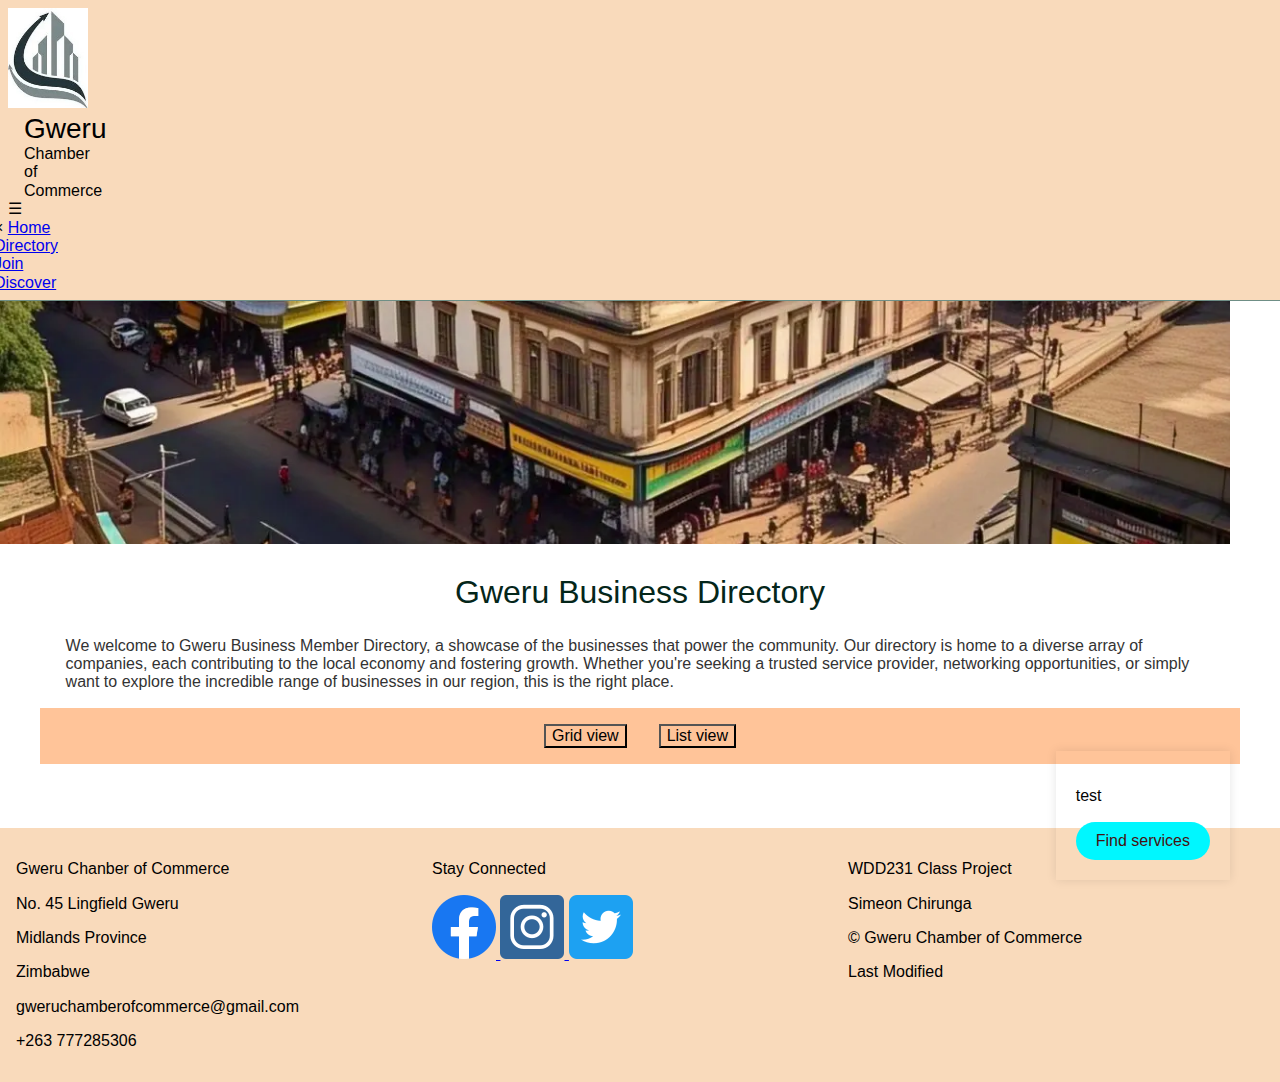
==== chamber/chamber.html @ aa9294a7 "week3" ====
<!DOCTYPE html>
<html lang="en-US">

<head>
    <meta charset="UTF-8">
    <meta name="viewport" content="width=device-width, initial-scale=1.0">
    <meta name="author" content="Simeon Chirunga">
    <meta name="description"
        content="WDD 131 - Dynamic Web Fundamentals - Simeon Chirunga :- Week 2 Assignment -Temples Album">
    <title>WDD 131 - Dynamic Web Fundamentals - Simeon Chirunga- Temples</title>
    <meta property="og:title" content="Gweru Business Chamber ">
    <meta property="og:type" content="website">
    <meta property="og:url" content="https://simeonchirunga.github.io/wdd231/chamber/directory.html">
    <meta property="og:image" content="https://github.com/simeonchirunga/wdd231/blob/main/chamber/images/hero.WEBP">
    <meta property="og:site_name" content="Gweru Business Chamber">
    <link rel="stylesheet" href="styles/normalize.css">
    <link rel="stylesheet" href="styles/base.css">
    <link rel="stylesheet" href="styles/large.css">
    <link rel="preconnect" href="https://fonts.googleapis.com">
    <link rel="preconnect" href="https://fonts.gstatic.com" crossorigin>
    <link
        href="https://fonts.googleapis.com/css2?family=Montserrat:ital,wght@0,100;1,100&family=Playfair+Display:ital@0;1&display=swap"
        rel="stylesheet" media="screen">
    <script src="scripts/index.js" defer></script>

</head>

<body>


    <header>
        <div class="header-container">
            <div class="theader">
                <img src="images/gcc.jpg" alt="Chamber of Commerce Logo" width="80">
                <div class="name">
                    <span id="name1">Gweru</span>
                    <span id="name2">Chamber of Commerce</span>
                </div>
                
                
            <span id="menu">☰</span>
            <nav id="navmenu">
                <span class="close-menu">&times;</span>

                <a href="#">Home</a>
                <a href="#">Directory</a>
                <a href="#">Join</a>
                <a href="#">Discover</a>
                <span id="half-circle"></span>
            </nav>
        </div>
    </header>

    <div class="banner-hero">
        <img src="images/gweru-hero.webp" width="1230" alt="Hero Image">
        <div class="keynote-ticket">
            <p>test</p>
            <button>Find services</button>
        </div>

    </div>

    <main>
        <section class="intro-section">
            <h1>Gweru Business Directory</h1>
            <p>
                We welcome to Gweru Business Member Directory, a showcase of the businesses
                that power the community. Our directory is home to a diverse array of
                companies, each contributing to the local economy and fostering
                growth. Whether you're seeking a trusted service provider, networking
                opportunities, or simply want to explore the incredible range of
                businesses in our region, this is the right place.
            </p>
        </section>
    
        <section class="views-button-section">
            <button role="button" id="grid-view">Grid view</button>
            <button role="button" id="list-view">List view</button>
        </section>
    
        <section class="member-card-section"></section>
    </main>
    
    <footer class="footer">
        <div class="contact-box">
            <p class="footer-captions">Gweru Chanber of Commerce</p>
            
                <p>No. 45 Lingfield Gweru </p>
                <p>Midlands Province</p>
                <p>Zimbabwe</p>
                <p>gweruchamberofcommerce@gmail.com</p>
                <p>+263 777285306</p>
            
        </div>
       
        <div class="footer-socials">
            <p class="footer-captions">Stay Connected</p>
            <nav class="sociallinks">
                <a href="https://facebook.com">
                    <img src="images/facebook.webp" alt="Facebook">
                </a>
                <a href="https://instagram.com">
                    <img src="images/instagram.webp" alt="Instagram">
                </a>
                <a href="https://twitter.com">
                    <img src="images/twitter.webp" alt="Twitter">
                </a>
            
            </nav>
            
        </div>
        <div class="copyright-box">
                <p>WDD231 Class Project</p>
                <p>Simeon Chirunga</p> 
                <p>©  <span id="year"></span> Gweru Chamber of Commerce</p>
                <p id="lastModified">Last Modified </p>
    
        </div>
    </footer>
    </body>
    
    </html>
---- chamber/styles/base.css ----
* {
    box-sizing: border-box;
}

body {
    font-family: 'Oswald', sans-serif;
    font-weight: 300;
    color: #030303;
}

header {
    padding: .5rem;
    background-color: #f9dabb;
    /* background-color: #6f8f86; */
    border-bottom: 1px solid #6f8f86;
    display: grid;
    gap: 3.5rem;
    grid-template-columns: 50px auto 48px;
}

header h1 {
    /* margin: 1rem; */
    color: #0a0a0a;
    font-size: 1.5rem;
}

header p {
    
    margin: 0;
    color: #080808;
    font-size: .87rem;
    gap: 1.5rem;
}


/*Navigation*/
#menu-button {
    background: #FFC499;
    border: none;
    color: #0a0a0a;
    font-size: 1.5rem;
    width: 48px;
    height: 48px;
    text-align: center;
    border: 1px solid rgba(0, 0, 0, 0.5);
    padding-bottom: 5px;
}

nav ul {
    margin: 0;
    padding: 0;
    display: none;
    list-style-type: none;
    z-index: 99;
}

nav ul.open {
    display: block;
    position: absolute;
    top: 50px;
    right: 0;
    width: 150px;
    background-color: #f9dabb; 
    margin: 0;
}

nav ul li a {
    display: block;
    color: black;
    text-decoration: none;
    padding: .75rem;
}

nav ul li.active a {
    font-weight: 600;
}

nav ul li:hover a {
    background-color: #04261a;
    color: white;
}

/*Default Styling*/
main h1 {
    color: #04261a;
    margin: 2vw;
}

main h2 {
    color: #0a0a0a;
    margin: .5rem 2vw;
}

main h3 {
    color: #333;
    margin: .5rem 2vw;
}

main p {
    color: #333;
    margin: .5rem 2vw;
}


/*Hero*/
div.hero {
    width: 100%;
    height: auto;
    position: relative;
}

div.hero img {
    width: 100%;
    height: auto;
}

div.hero a {
    display: block;
    position: absolute;
    top: 50%;
    left: 50%;
    transform: translate(-50%, -50%);
    padding: .5rem 1rem;
    background-color: #f9dabb;
    color: #04261a;
    text-decoration: none;
    font-weight: 600;
    border-radius: 10px;
    box-shadow: 0 0 10px #04261a;
}

div.hero a:hover {
    font-size: 150%;
}

/*Weather*/
.current {
    font-size: 1.2rem;
    color: #070707
}

#forecast {
    display: flex;
    justify-content: space-between;
    padding: 10px;
    gap: 10px;
}

#forecast div {
    border: 1px solid #6f8f86;
    background-color: #f9dabb;
    padding: 1rem
}

#forecast p.temp {
    font-size: 2rem;
}

#forecast p.desc {
    color: #080808
}


/* Cards*/
div.cards {
    display: grid;
    grid-template-columns: 1fr;
    padding: 1rem 2vw;
}

div.cards section {
    border: 1px dashed #6f8f86;
    width: 100%;
    padding: 1rem 0;
}

div.cards section h2 {
    margin-top: 0;
}

/*spotlight cards*/
div.cards .spot {
    text-align: center;
    padding: 0;
}

.spot img {
    width: 100%;
    display: block;
}

.spot span {
    background-color: #f9dabb;
    display: block;
    padding: .5rem 8px;
    font-weight: 600;
}

.spot a {
    display: block;
    padding: .75rem 1rem;
    color: #04261a;
    background-color: #eee;
}

/*Banner*/
div#banner {
    background-color: #f9dabb;
    padding: 1rem 2vw;
    text-align: center;
    font-weight: 600;
}

div#banner.hide {
    display: none;
}

/*Discover goes here*/
section.gallery figure {
    margin: 2rem 2vw;
}

section.gallery figcaption {
    text-align: center;
    color: #666;
    font-weight: 600;
    ;
}

section.gallery img {
    width: 100%;
    height: auto;
    border-radius: 4px;
}

section.gallery .rocorn {

    /* rounded corners - boxmodel */
    border-radius: 15px 150px;
}




/*Members*/
div#theButtons {
    width: 100%;
    text-align: center;
}

div#theButtons button.active {
    background-color: #6f8f86;
}

div#theButtons button {
    margin: 0 1rem;
    padding: .7rem 1rem;
    border-radius: 10px;
    border: 1px solid #6f8f86;
}

div#members {
    margin: 0 2vw;
}

/*GRID layout*/
div.grid {
    display: flex;
    flex-wrap: wrap;
    gap: 8px;
    justify-content: center;

}

div.grid section {
    text-align: center;
    margin: 1rem 0;
    border: solid 1px #6f8f86;
    border-radius: 10px;
    overflow: hidden;
}

div.grid img:first-child {
    width: 100%;
}

div.grid h3 {
    margin: .2rem 0;
}

div.grid p {
    margin: .2rem 0;
}

/*LIST layout*/
div.list section {
    display: grid;
    grid-template-columns: auto auto auto auto 55px;
    align-items: center;
    margin: .5rem 0;
    border: solid 1px #6f8f86;
    border-radius: 10px;
    overflow: hidden;
}

div.list img:first-child {
    display: none;
}
.name {
    display: flex;
    flex-direction: column;
    width: 100%;
}

#name1 {
    font-size: 28px;
    padding-left: 1rem;
    color: black;
}

#name2 {
    font-weight: 100;
    color: black;
    /* text-align: center; */
    align-content: center;
    font-size: 16px;
    padding-left: 1rem;

}

#half-circle {
    /* display: inline-block; */
    width: 20px;
    height: 20px;
    background-image: linear-gradient(to right, #000 50%, #fff 50%);
    border-radius: 100%;
    margin-top: 20px;
    /* margin-left: 5px; */
    position: relative;
}


.footer {
    background-color: #f9dabb;
    display: grid;
    grid-template-columns: 1fr 1fr 1fr;
    align-content: normal;
    color: black;
    text-align: left;
    padding: 1rem;
}
/* .banner-hero {
    position: relative;
    
    background-size: cover;
    background-position: center;
    margin-left: 50px;
    margin-right: 50px;
} */

.keynote-ticket {
    position: absolute;
    bottom: 20px;
    right: 50px;
    /* background-color: #fff; */
    padding: 20px;
    border-radius: 0cap;
    box-shadow: 0 0 10px rgba(0, 0, 0, 0.1);
}
.keynote-ticket button {
    background-color: #00F7FF;
    border-radius: 0vb;
    color: #451111;
    border: none;
    padding: 10px 20px;
    font-size: 16px;
    cursor: pointer;
    border-radius: 50px 50px 50px 50px;
}

.keynote-ticket button:hover {
    background-color: #0069d9;
}
h1 {
    font-weight: 100;
    color: black;
    text-align: center;
    align-content: center;
    font-size: 2em;
    margin: 0.67em 0;
}
.views-button-section {
    margin-block: 1em;
    background-color: #FFC499;
    padding-block: 1em;
    padding-inline: 1em;
    display: flex;
    justify-content: center;
    gap: 2rem;
}
.grid {
    display: grid;
    grid-template-columns: repeat(auto-fit, minmax(250px, 1fr));
    /* gap: 1rem; */
    margin-right: 60px;
    /* border: 1px solid black; */
}


.member-card-section {
    background-color: white;
    margin-block: 1em;
    padding-block: 1em;
    /* padding-inline: 1em; */
    width: 98%;
}
.views-button-section button:active {
    border-color: lime;
    outline: 2px dotted lime;
    outline-offset: 0.2em;
}

.views-button-section #grid-view {
    background-color: #FFC499;

}

.views-button-section #list-view {
    background-color: #FFC499;
    color: black;
}

.member-card-section {
    background-color: white;
    margin-block: 1em;
    padding-block: 1em;
    /* padding-inline: 1em; */
    width: 98%;
}

.member-card {
    width: 80%;
    background-color: #FFC499;
    display: flex;
    flex-direction: column;
    /* gap: 1rem; */
    padding-block: 1em;
    /* padding-inline: 1em; */
    text-align: center;
    border-radius: 1rem;
    border: 1px solid black;
    box-shadow: var(--box-shadow-all-4sides-cleaner);
    margin-right: 40px;
    height: 100%;
}

.member-card figure div {
    width: 50%;

}

.member-card figure img {
    width: 90%;
    height: 90%;
}

.member-card figure div,
.member-card .member-info-box img {
    margin: 0 auto;
}

.member-card figure figcaption {
    font-family: var(--heading-font);
    font-size: 2rem;
    font-weight: 600;
}

.member-card .member-info-box {
    display: grid;
    /* gap: 1rem; */


}

.member-card .member-info-box a {
    color: black;
}

.member-card .member-info-box a:active,
.member-card .member-info-box a:visited {
    color: black;
}



.list {
    padding: 0
}


.list .member-card {
    text-align: left;
    border-radius: 0;
    box-shadow: none;
}

.list .member-card figure div {
    display: none;
}

.list .member-card .member-info-box img {
    margin: 0;
    /* width: 100px; */
    height: 100px;
}

@media only screen and (min-width: 37.5em) {
    .logo-box {
        width: 15rem;
    }


    .member-card {
        height: 90%;
        width: 60%;
        margin: 0;
        justify-content: center;
    }

    .list .member-card {
        text-align: left;
        border-radius: 0;
        box-shadow: none;

        flex-direction: row;
        align-items: center;
        gap: 2em;
    }

    .list .member-card figure div {
        display: none;
    }

    .list .member-card .member-info-box {
        display: flex;
        align-items: center;
        gap: 1em;
    }
}
---- chamber/styles/large.css ----
@media only screen and (min-width: 38rem) {

    /*Limit the overall page */
    main {
        max-width: 1200px;
        margin: 0 auto;
    }

    /*Navagation goes here*/
    header {
        grid-template-columns: 50px auto auto;
    }

    nav {
        justify-self: end;
    }
    nav.sociallinks {
       justify-self: left;
    }

    #menu-button {
        display: none;
    }

    nav ul,
    nav ul.open {
        /*remove defaults from small*/
        position: initial;
        width: auto;
        background-color: unset;
        /*new*/
        display: flex;
    }


    nav ul li a:hover {
        background-color: unset;
        color: white;
        text-decoration: underline;
        text-decoration-thickness: 2px;
        text-decoration-color: #04261a;
    }

    div.hero a {
        top: 20%;
        left: 15%;
    }

    div.cards {
        grid-template-columns: 1fr 1fr 1fr;
        gap: 10px;
    }

    section.events {
        grid-column: 1 / span 2;
    }

    footer {
        display: grid;
        grid-template-columns: 1fr 1fr;
    }

    footer section:nth-child(3) {
        grid-column: 1 / span 2;
        display: flex;
        justify-content: space-around;
    }



    /*Discover goes here*/
    div.discover {
        display: grid;
        grid-template-columns: 1fr 2fr;
    }

    section.gallery figure {
        max-width: 600px;
    }

    section.gallery img:hover {
        box-shadow: 0 0 10px #333;
        border-radius: 12px;
    }


    /*Discover goes here*/
    div.join {
        display: grid;
        grid-template-columns: 2fr 1fr;
    }
        .member-card {
            width: 100%;
        }
    
        .list .member-card {
            gap: 3rem;
        }
    
        .list .member-card .member-info-box {
            gap: 2rem;
        }
    
        .grid {
            display: grid;
            grid-template-columns: repeat(auto-fit, minmax(350px, 1fr));
            gap: 2.5rem;
            grid-template-rows: auto;
        }


}

/*end media query*/
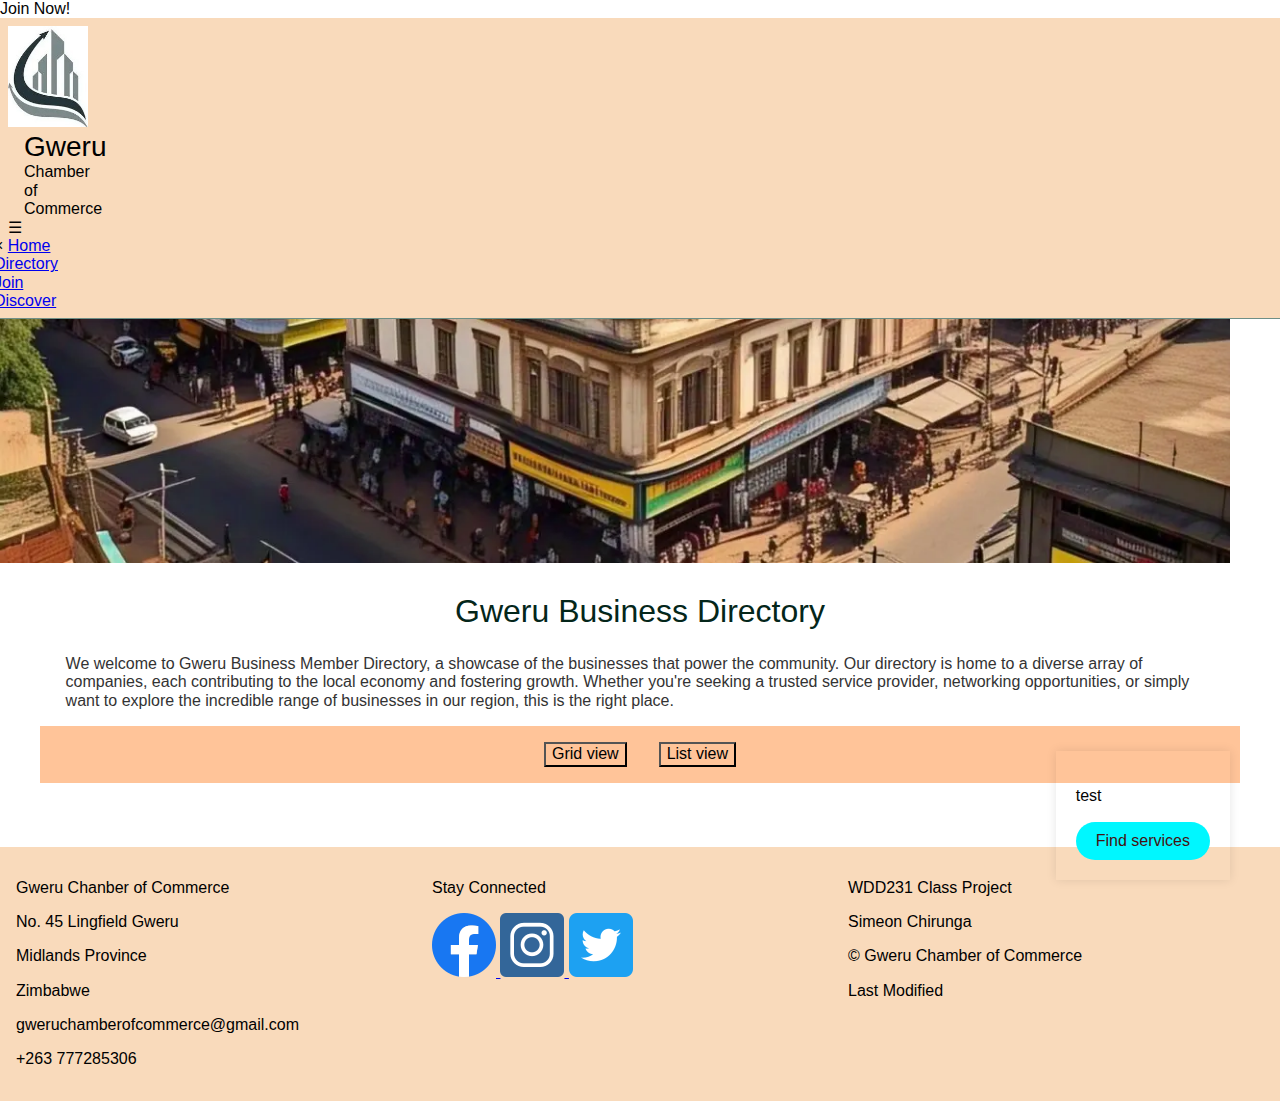
==== commit 2f112370: "join added" ====
--- a/chamber/chamber.html
+++ b/chamber/chamber.html
@@ -24,6 +24,9 @@
     <script src="scripts/index.js" defer></script>
 
 </head>
+
+<!-- *** Call to Action *** -->
+<aside class="cta">Join Now!</aside>
 
 <body>
 
--- a/chamber/styles/base.css
+++ b/chamber/styles/base.css
@@ -22,13 +22,14 @@
     /* margin: 1rem; */
     color: #0a0a0a;
     font-size: 1.5rem;
+    text-align: left;
 }
 
 header p {
     
     margin: 0;
     color: #080808;
-    font-size: .87rem;
+    font-size: 1rem;
     gap: 1.5rem;
 }
 
@@ -514,6 +515,64 @@
     height: 100px;
 }
 
+/*Form Styling*/
+form {
+    margin: 1rem 2vw;
+}
+
+form label,
+form textarea {
+    display: block;
+    margin-bottom: 1rem;
+}
+
+form textarea {
+    width: 300px;
+}
+
+form fieldset label {
+    margin: .5rem 0;
+}
+
+form fieldset {
+    margin-bottom: 1rem;
+    width: 300px;
+}
+
+form input[type='text'],
+form input[type='tel'],
+form input[type='email'] {
+    display: block;
+    width: 300px;
+    background-color: rgba(0, 0, 0, 0.1);
+    color: #555;
+}
+
+form fieldset legend {
+    width: auto;
+    margin: 0 .1rem;
+    padding: 0 .5rem 2%;
+
+}
+
+form input:valid {
+    border-left: solid green 3px;
+}
+
+form input:invalid {
+    border-left: solid red 3px;
+}
+
+form input[type='submit'] {
+    width: 300px;
+    border: solid #333 1px;
+    padding: 1rem 0;
+    border-radius: 10px;
+    font-weight: 600;
+    background-color: #f9dabb;
+
+}
+
 @media only screen and (min-width: 37.5em) {
     .logo-box {
         width: 15rem;
